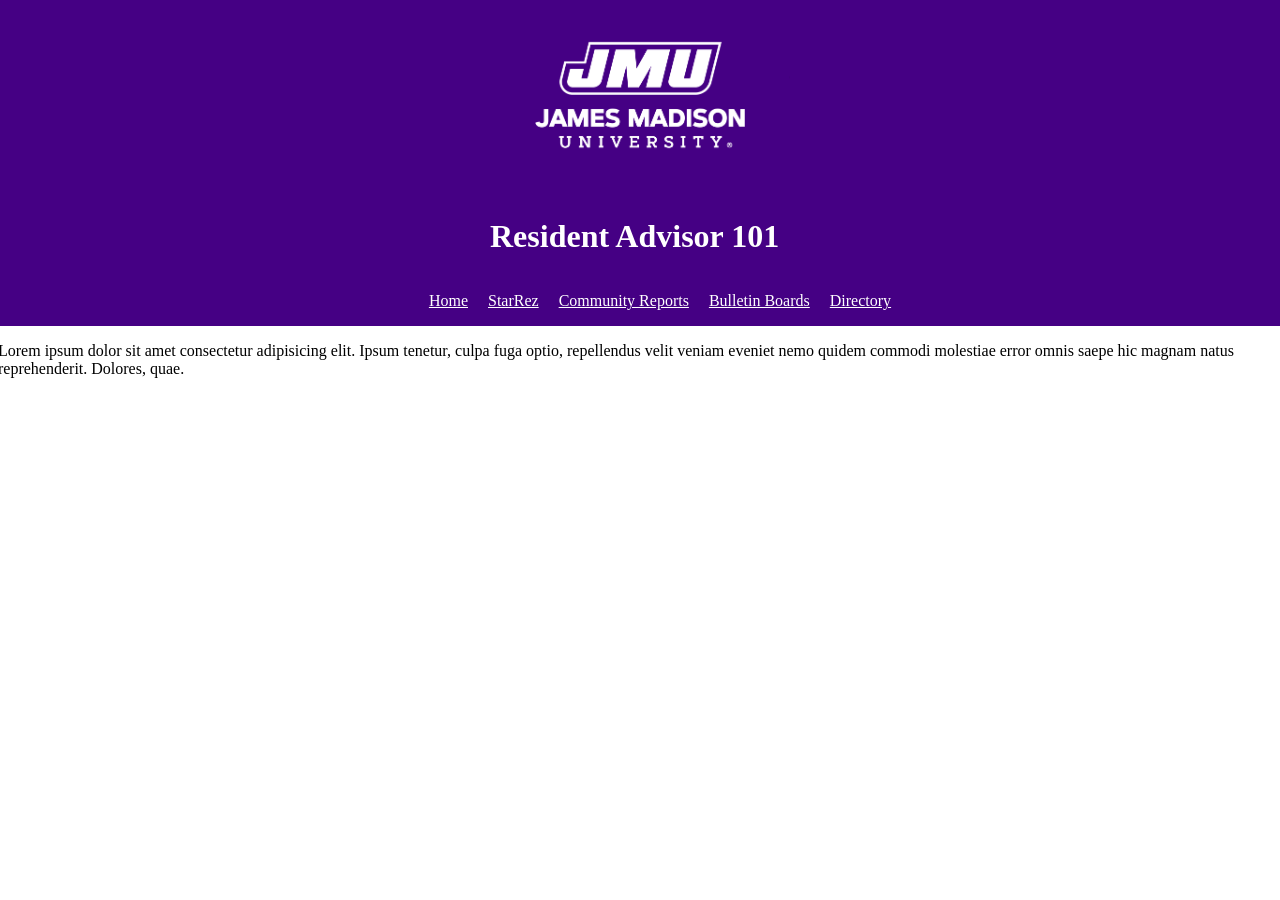
==== index.html @ b7e9f12b "Initial setups for html and css files, add images for logo options" ====
<!DOCTYPE html>
<html lang="en">
<head>
    <meta charset="UTF-8">
    <meta name="viewport" content="width=device-width, initial-scale=1.0">
    <title>Resident Advisor 101</title>
    <link rel="stylesheet" href="css/header.css">
    <link rel="stylesheet" href="css/main.css">
</head>
<body>
    <header>
        <div class="title">
            <img src="/images/JMU-Logo-RGB-vert-white.png" alt="White JMU Logo" width=300>
            <h1>Resident Advisor 101</h1>
        </div>
        <!--Should I use this break class to seperate the nav bar or should I seperate the parts of the header into divs?-->
        <div class="break"></div>
        <nav>
            <ul>
                <li><a href="index.html">Home</a></li>
                <li><a href="starrez.html">StarRez</a></li>
                <li><a href="cr.html">Community Reports</a></li>
                <li><a href="bb.html">Bulletin Boards</a></li>
                <li><a href="directory.html">Directory</a></li>
            </ul>
        </nav>
    </header>
    <main>
        <p>Lorem ipsum dolor sit amet consectetur adipisicing elit. Ipsum tenetur, culpa fuga optio, repellendus velit veniam eveniet nemo quidem commodi molestiae error omnis saepe hic magnam natus reprehenderit. Dolores, quae.</p>
    </main>
    <footer>
        
    </footer>
</body>
</html>
---- css/header.css ----
*{
    box-sizing: border-box;
    font-family: Arvo, Georgia, serif;
}

html {
    margin: -10px;
}

.break {
    flex-basis: 100%;
    height: 0;
}

a {
    color: white;
}

header {
    display: flex;
    background-color:#450084;
    width: 100%;
    justify-content: center;
    flex-wrap: wrap;
    
}
    
h1 {
    color: #fff;
    font-family: Arvo;
    font-size: 32px;
    align-content: center;
}

header>nav>ul {
    display: flex;
    list-style: none;
    gap: 20px;
    
}

header>nav>ul>li {
    display: flex;
    color: #fff;
    
}
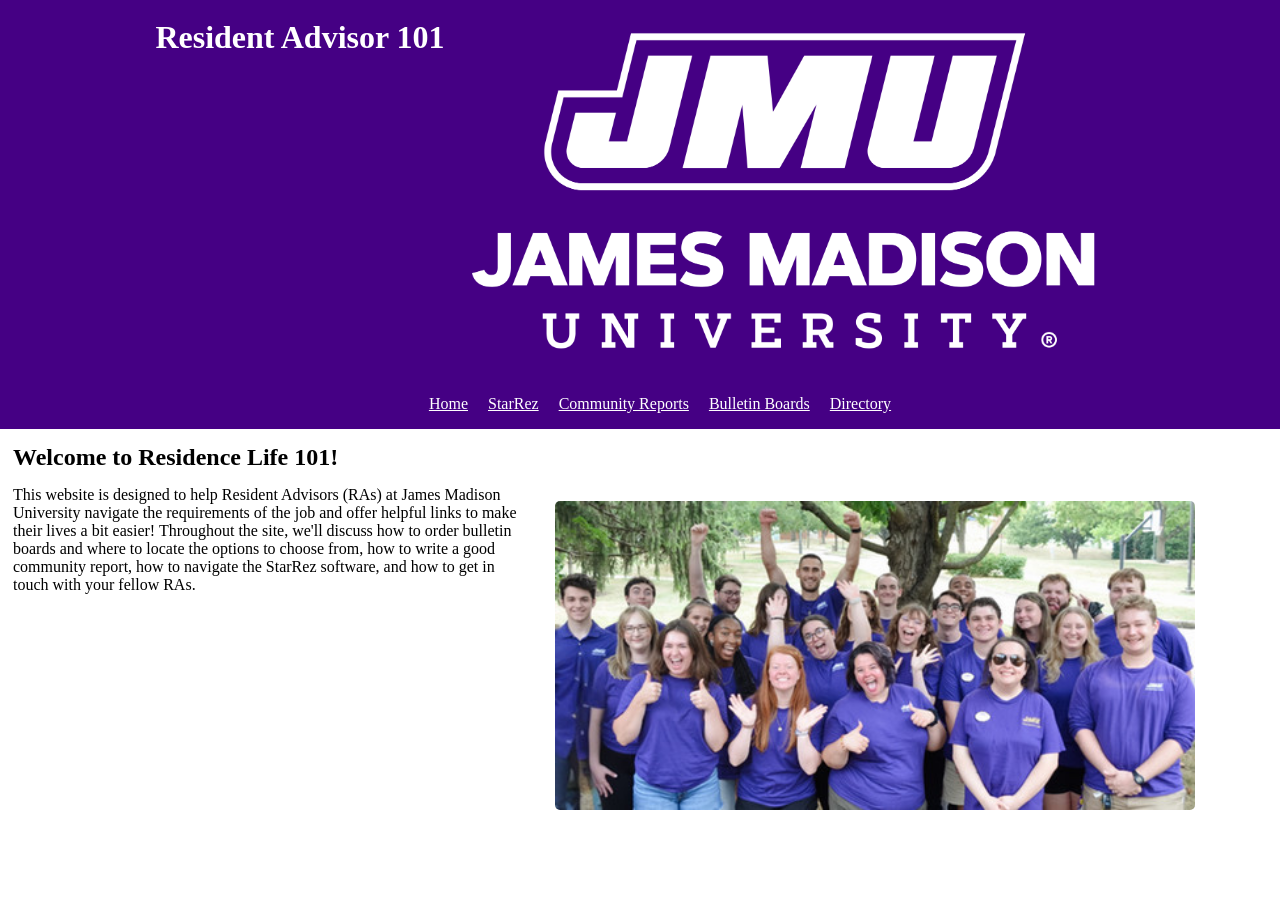
==== commit 94e07834: "Updates to index.html, main.css, and header.css for the homepage" ====
--- a/index.html
+++ b/index.html
@@ -14,19 +14,25 @@
             <h1>Resident Advisor 101</h1>
         </div>
         <!--Should I use this break class to seperate the nav bar or should I seperate the parts of the header into divs?-->
-        <div class="break"></div>
-        <nav>
-            <ul>
-                <li><a href="index.html">Home</a></li>
-                <li><a href="starrez.html">StarRez</a></li>
-                <li><a href="cr.html">Community Reports</a></li>
-                <li><a href="bb.html">Bulletin Boards</a></li>
-                <li><a href="directory.html">Directory</a></li>
-            </ul>
-        </nav>
+        <div class="navigation">
+            <nav>
+                <ul>
+                    <li><a href="index.html">Home</a></li>
+                    <li><a href="starrez.html">StarRez</a></li>
+                    <li><a href="cr.html">Community Reports</a></li>
+                    <li><a href="bb.html">Bulletin Boards</a></li>
+                    <li><a href="directory.html">Directory</a></li>
+                </ul>
+            </nav>
+        </div>
     </header>
     <main>
-        <p>Lorem ipsum dolor sit amet consectetur adipisicing elit. Ipsum tenetur, culpa fuga optio, repellendus velit veniam eveniet nemo quidem commodi molestiae error omnis saepe hic magnam natus reprehenderit. Dolores, quae.</p>
+        <h2>Welcome to Residence Life 101!</h2>
+        <section class="firstBlock">
+            <p>This website is designed to help Resident Advisors (RAs) at James Madison University navigate the requirements of the job and offer helpful links to make their lives a bit easier! Throughout the site, we'll discuss how to order bulletin boards and where to locate the options to choose from, how to write a good community report, how to navigate the StarRez software, and how to get in touch with your fellow RAs. </p>
+            <img src="images/hall_directors.jpg" alt="Image of JMU Residence Life employees.">
+            
+        </section>
     </main>
     <footer>
         
--- a/css/header.css
+++ b/css/header.css
@@ -5,11 +5,6 @@
 
 html {
     margin: -10px;
-}
-
-.break {
-    flex-basis: 100%;
-    height: 0;
 }
 
 a {
@@ -30,17 +25,44 @@
     font-family: Arvo;
     font-size: 32px;
     align-content: center;
+    text-align: center;
 }
 
-header>nav>ul {
+.navigation>nav>ul {
     display: flex;
     list-style: none;
     gap: 20px;
     
 }
 
-header>nav>ul>li {
+.navigation>nav>ul>li {
     display: flex;
-    color: #fff;
-    
+    color: #fff;  
+}
+
+.title>img {
+    margin: 20px;
+}
+
+@media screen and (max-width: 700px) {
+    .navigation>nav>ul {
+        flex-direction: column;
+        align-items: center;
+        padding-left: 0px;
+    }
+    .navigation>nav>ul>li {
+        font-size: larger;
+    }
+    .title {
+        display: flex;
+        flex-direction: column;
+        align-items: center;
+    }
+    .title>img {
+        width: 90vw;
+    }
+    header {
+        padding: 30px 0px;
+    }
+
 }
--- a/css/main.css
+++ b/css/main.css
@@ -0,0 +1,44 @@
+p {
+    margin: 0px 15px;   
+}
+
+h2 {
+    margin: 15px;
+}
+
+.firstBlock {
+    display: flex;
+}
+
+.firstBlock > p {
+    width: 40vw;
+}
+
+img {
+    margin: 15px;
+    border-radius: 5px;
+    float: right;
+    width: 50vw;
+    flex-grow: 0;
+}
+
+@media screen and (max-width: 700px) {
+    .firstBlock {
+        flex-direction: column;
+        align-items: center;
+    }
+    .firstBlock > img {
+        width: 90vw;
+    }
+    .firstBlock > p {
+        width: 90vw;
+        text-align: center;
+    }
+    h2 {
+        text-align: center;
+    }
+    body {
+        margin: -8px;
+    }
+
+}
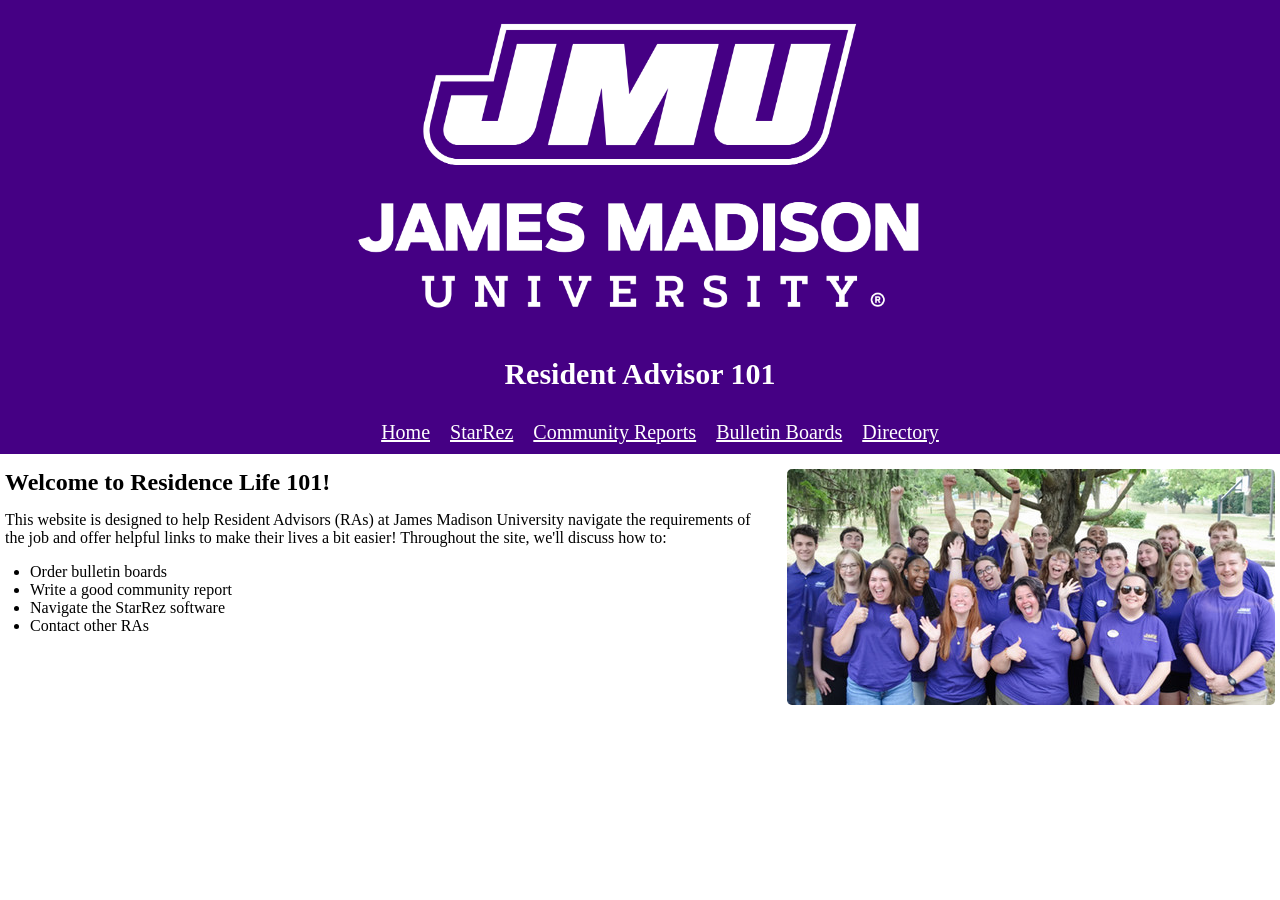
==== commit 975a6dfa: "Updated homepage formatting" ====
--- a/index.html
+++ b/index.html
@@ -27,12 +27,19 @@
         </div>
     </header>
     <main>
-        <h2>Welcome to Residence Life 101!</h2>
-        <section class="firstBlock">
-            <p>This website is designed to help Resident Advisors (RAs) at James Madison University navigate the requirements of the job and offer helpful links to make their lives a bit easier! Throughout the site, we'll discuss how to order bulletin boards and where to locate the options to choose from, how to write a good community report, how to navigate the StarRez software, and how to get in touch with your fellow RAs. </p>
+        <div class="firstBlock">
+            <section class="welcome">
+                <h2>Welcome to Residence Life 101!</h2>
+                <p>This website is designed to help Resident Advisors (RAs) at James Madison University navigate the requirements of the job and offer helpful links to make their lives a bit easier! Throughout the site, we'll discuss how to:</p>
+                <ul>
+                    <li>Order bulletin boards</li>
+                    <li>Write a good community report</li>
+                    <li>Navigate the StarRez software</li>
+                    <li>Contact other RAs</li>
+                </ul>
+            </section>
             <img src="images/hall_directors.jpg" alt="Image of JMU Residence Life employees.">
-            
-        </section>
+        </div>
     </main>
     <footer>
         
--- a/css/header.css
+++ b/css/header.css
@@ -5,6 +5,10 @@
 
 html {
     margin: -10px;
+}
+
+body {
+    margin: 0px;
 }
 
 a {
@@ -16,14 +20,16 @@
     background-color:#450084;
     width: 100%;
     justify-content: center;
+    align-items: center;
     flex-wrap: wrap;
-    
+    font-size: 10px;
+    flex-direction: column;
 }
     
 h1 {
     color: #fff;
     font-family: Arvo;
-    font-size: 32px;
+    font-size: 3em;
     align-content: center;
     text-align: center;
 }
@@ -32,16 +38,22 @@
     display: flex;
     list-style: none;
     gap: 20px;
-    
 }
 
 .navigation>nav>ul>li {
     display: flex;
-    color: #fff;  
+    color: #fff;
+    font-size: 2em;  
+}
+
+.title {
+    display: flex;
+    flex-direction: column;
 }
 
 .title>img {
     margin: 20px;
+    width: 45vw;
 }
 
 @media screen and (max-width: 700px) {
@@ -50,9 +62,7 @@
         align-items: center;
         padding-left: 0px;
     }
-    .navigation>nav>ul>li {
-        font-size: larger;
-    }
+
     .title {
         display: flex;
         flex-direction: column;
